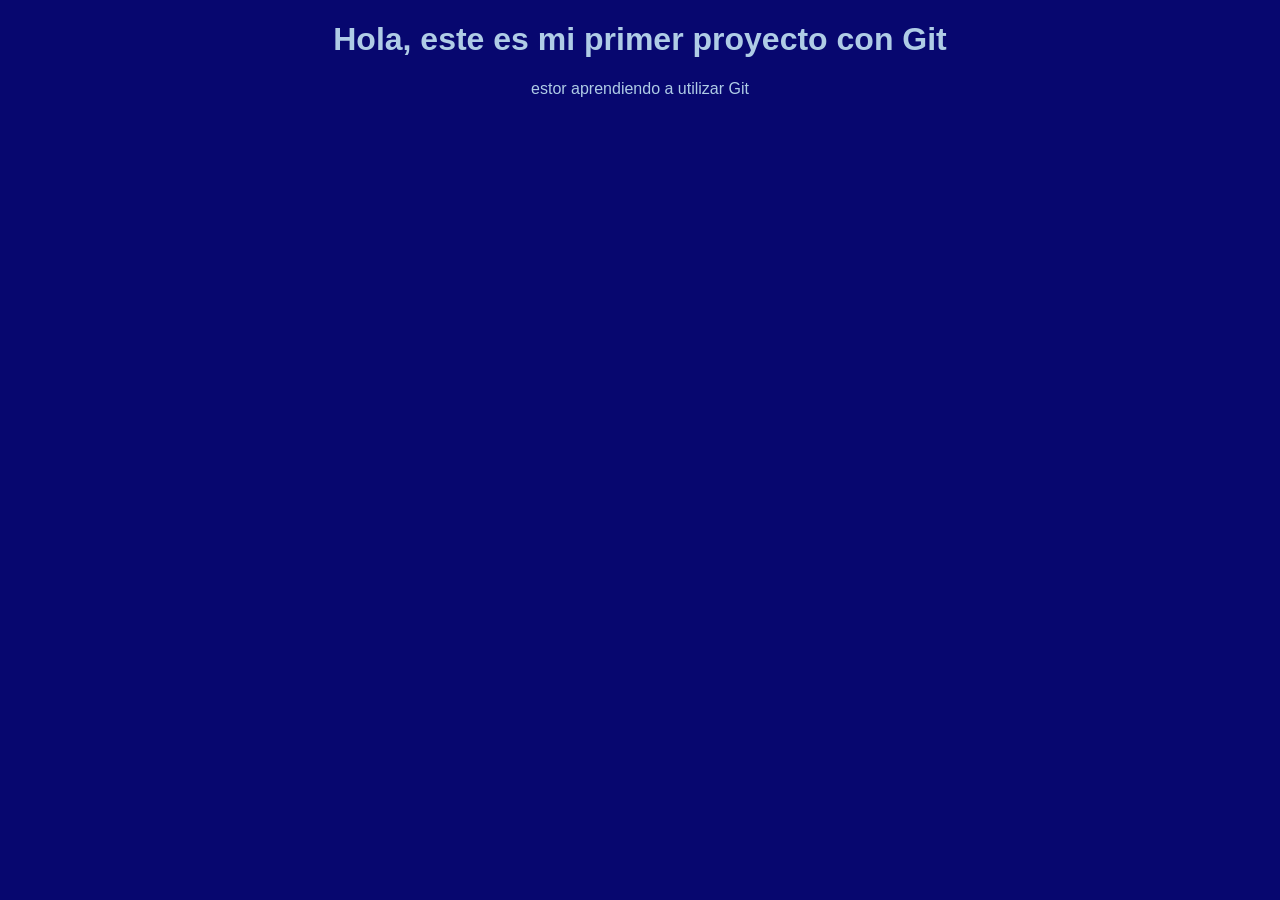
==== index.html @ 867b8062 "primer commit: estructura web inicial" ====
<!DOCTYPE html>
<html lang="en">
<head>
    <meta charset="UTF-8">
    <meta name="viewport" content="width=device-width, initial-scale=1.0">
    <title>mi primer proyecto</title>
    <link rel="stylesheet" href="estilo.css" />
</head>
<body>
    <h1>Hola, este es mi primer proyecto con Git</h1>
    <p>estor aprendiendo a utilizar Git</p>
</body>
</html>
---- estilo.css ----
body{
    font-family: 'Franklin Gothic Medium', 'Arial Narrow', Arial, sans-serif;
    color: rgb(175, 204, 230);
    background-color: rgb(7, 7, 111);
    text-align: center;
}
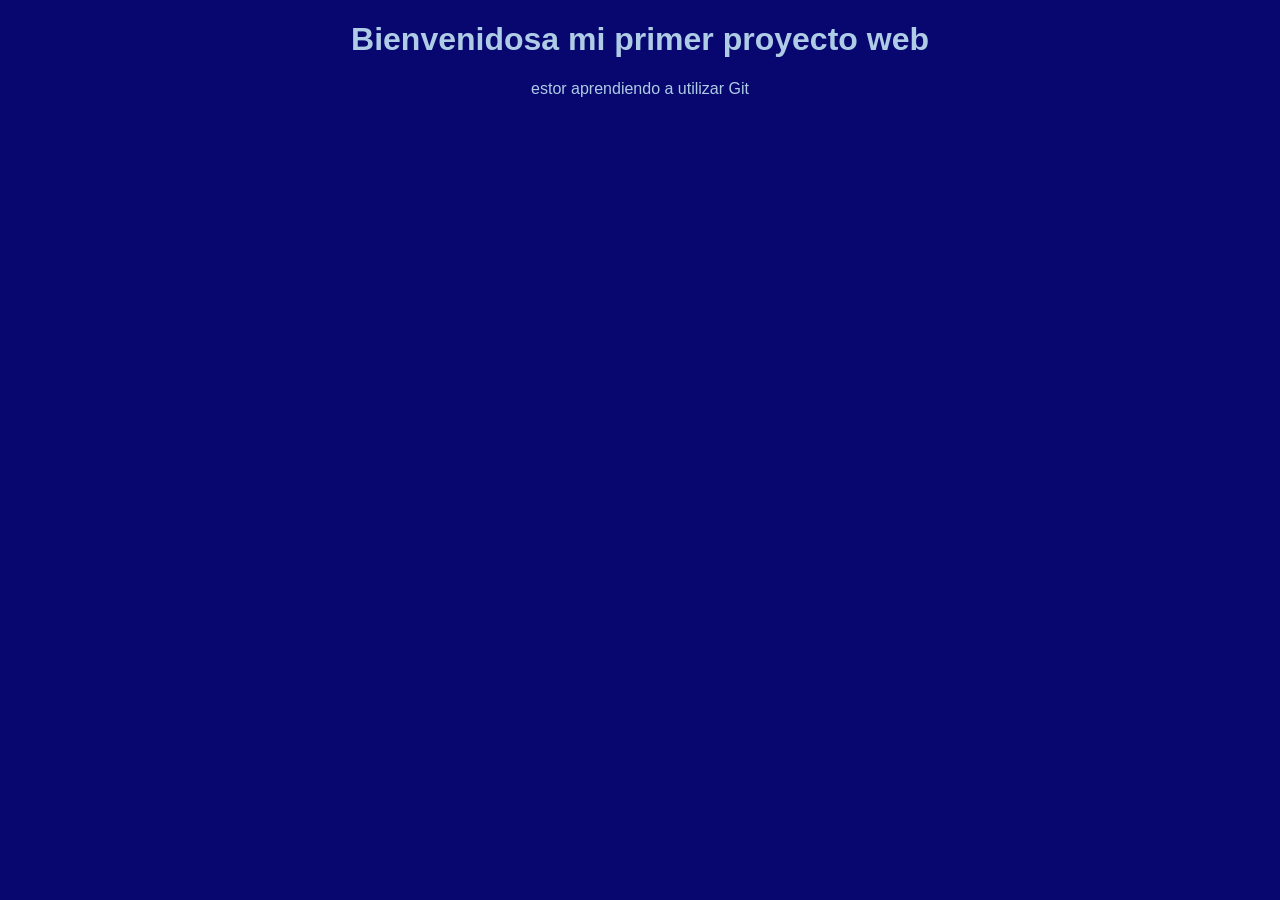
==== commit ab508be9: "Actualizacion del titulo principal" ====
--- a/index.html
+++ b/index.html
@@ -7,7 +7,7 @@
     <link rel="stylesheet" href="estilo.css" />
 </head>
 <body>
-    <h1>Hola, este es mi primer proyecto con Git</h1>
+    <h1>Bienvenidosa mi primer proyecto web</h1>
     <p>estor aprendiendo a utilizar Git</p>
 </body>
 </html>
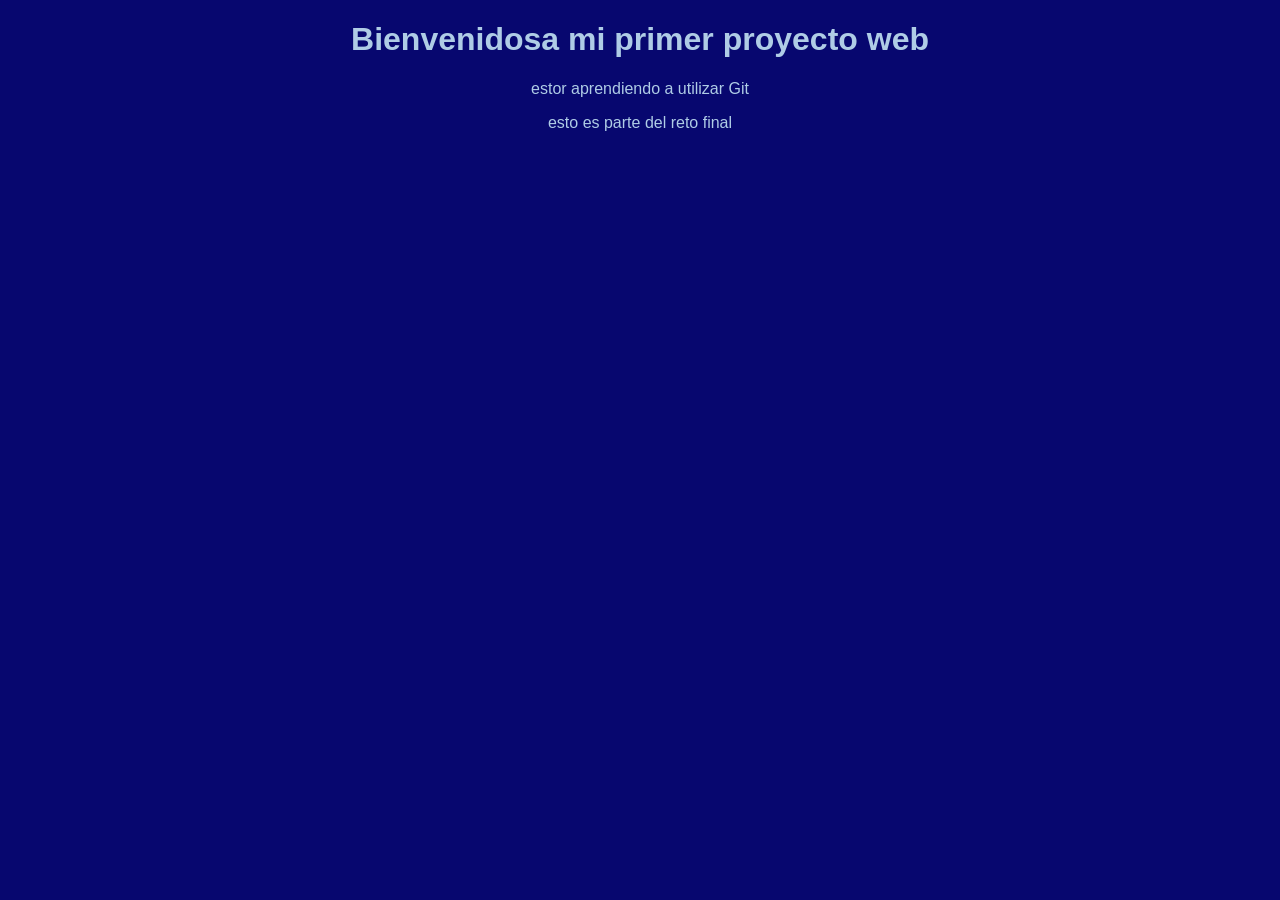
==== commit a66270f8: "agrego un parrafo a index" ====
--- a/index.html
+++ b/index.html
@@ -9,5 +9,6 @@
 <body>
     <h1>Bienvenidosa mi primer proyecto web</h1>
     <p>estor aprendiendo a utilizar Git</p>
+    <p>esto es parte del reto final</p>
 </body>
 </html>
